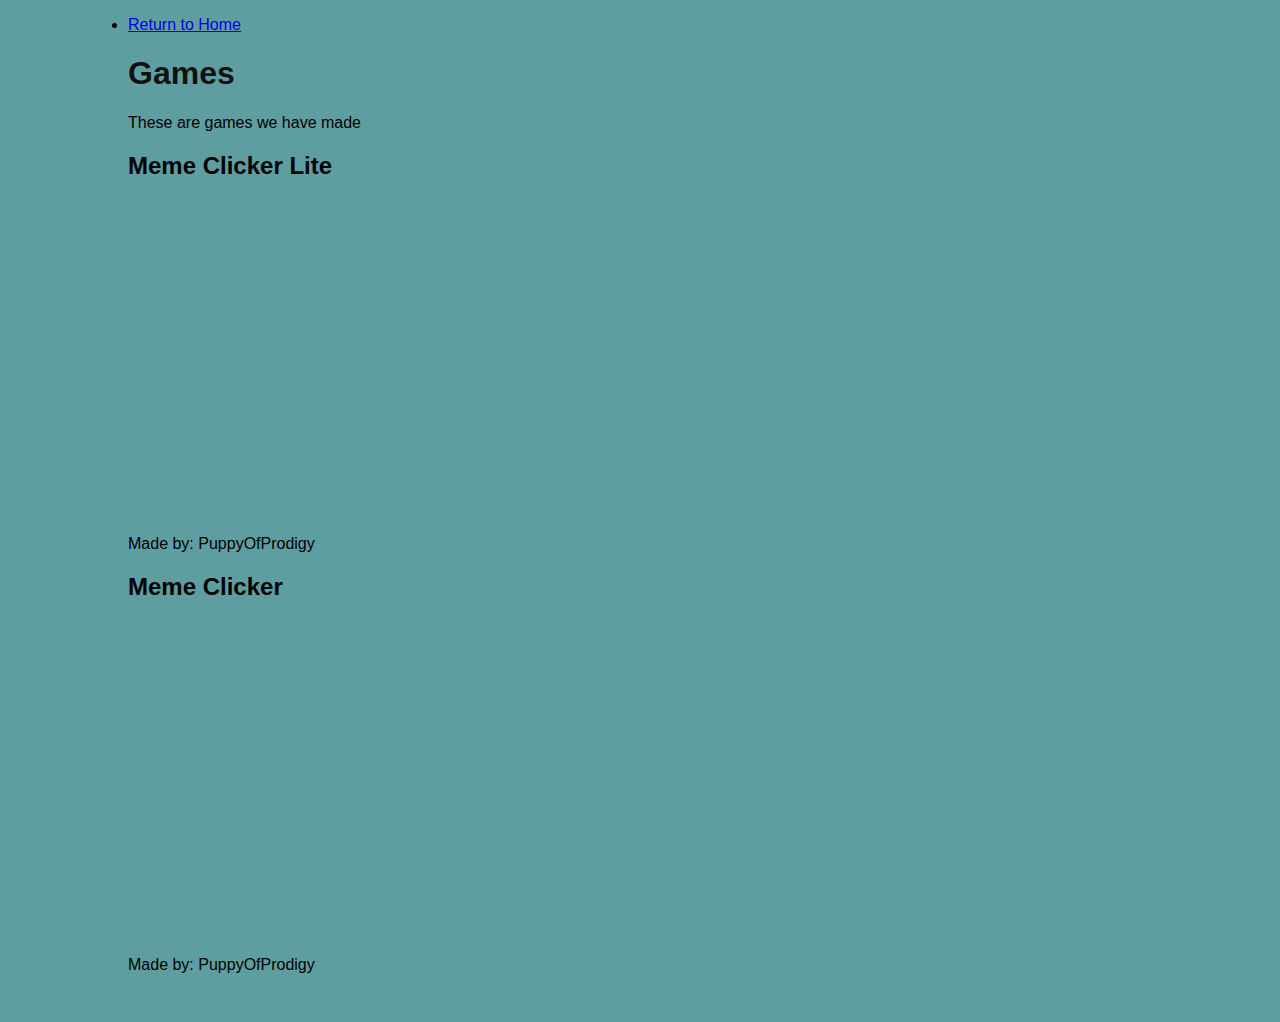
==== Games.html @ 94492203 "Fixed embeds" ====
<!DOCTYPE html>
<html>
    <head>
        <title>Games</title>
        <link type="text/css" rel="stylesheet" href="CSS/RWWT_stylesheet_1.css"/>
    </head>
    <body>
        <li><a href="index.html">Return to Home</a></li>
        <h1>Games</h1>
        <p>These are games we have made<p>
        <h2>Meme Clicker Lite</h2>
        <iframe width="560" height="315" src="https://scratch.mit.edu/projects/300267167/embed" frameborder="0" allowfullscreen></iframe>
        <p>Made by: PuppyOfProdigy</p>
        <h2>Meme Clicker</h2>
        <iframe width="560" height="315" src="https://scratch.mit.edu/projects/293448742/embed" frameborder="0" allowfullscreen></iframe>
        <p>Made by: PuppyOfProdigy</p>
---- CSS/RWWT_stylesheet_1.css ----
body {
    background-color: cadetblue;
    font-family: sans-serif;
    margin-left: auto;
    margin-right: auto;
    max-width: 1024px;
    min-width: 265px;
    padding-top: 8px;
    padding-bottom: 24px;
    padding-left: 24;
    padding-right: 24;
}
html {
    background: radical-
        gradient(circle, skyblue,
        skyblue 50%, LightCyan 50%, Skyblue);
    background-size: 8px 8px;
}
nav ul {
    list-style-type: none;
    background-color: cadetblue;
    border: 4px solid #111111;
    border-radius: 10px;
    font-family: sans-serif;
    font-weight: bold;
    padding: 16px;
}
nav ul li {
    display: inline;
    border-right: 2px solid #111111;
    padding-right: 8px;
    padding-left: 8px;
}
nav ul li:last-child {
    border-right: none;
}
nav ul li a {
    text-decoration: none;
    color: #111111;
}
h1 {
    color: #111111;
    font-family: sans-serif;
    font-size: 32px;
}
nav ul li {
    display: inline;
    border-right: 2px;
    padding-right: 8px;
}
nav ul {
    list-style-type: none;
    background-color: white;
    border: 4px solid #111111;
    border-radius: 10px;
    font-family: sans-serif;
    font-weight: bold;
    padding: 16px; 
}
nav ul li {
    display: inline;
    border-right: 2px solid #111111;
    padding-right: 8px;
    padding-left: 8px;
}
nav ul li: last-child {
    border-right: none;
}
nav ul li a {
    text-decoration: none;
    color: cornflowerblue;
}
p. subtitle {
    border: 4px solid #00AFEB;
    border-radius: 10px;
    padding: 16px;
    background-color: #C5EBFB;
}
p. subtitle::before {
    color:black;
    content:none;
    font-weight: bold;
}
p. link {
    border: 3px solid black;
}
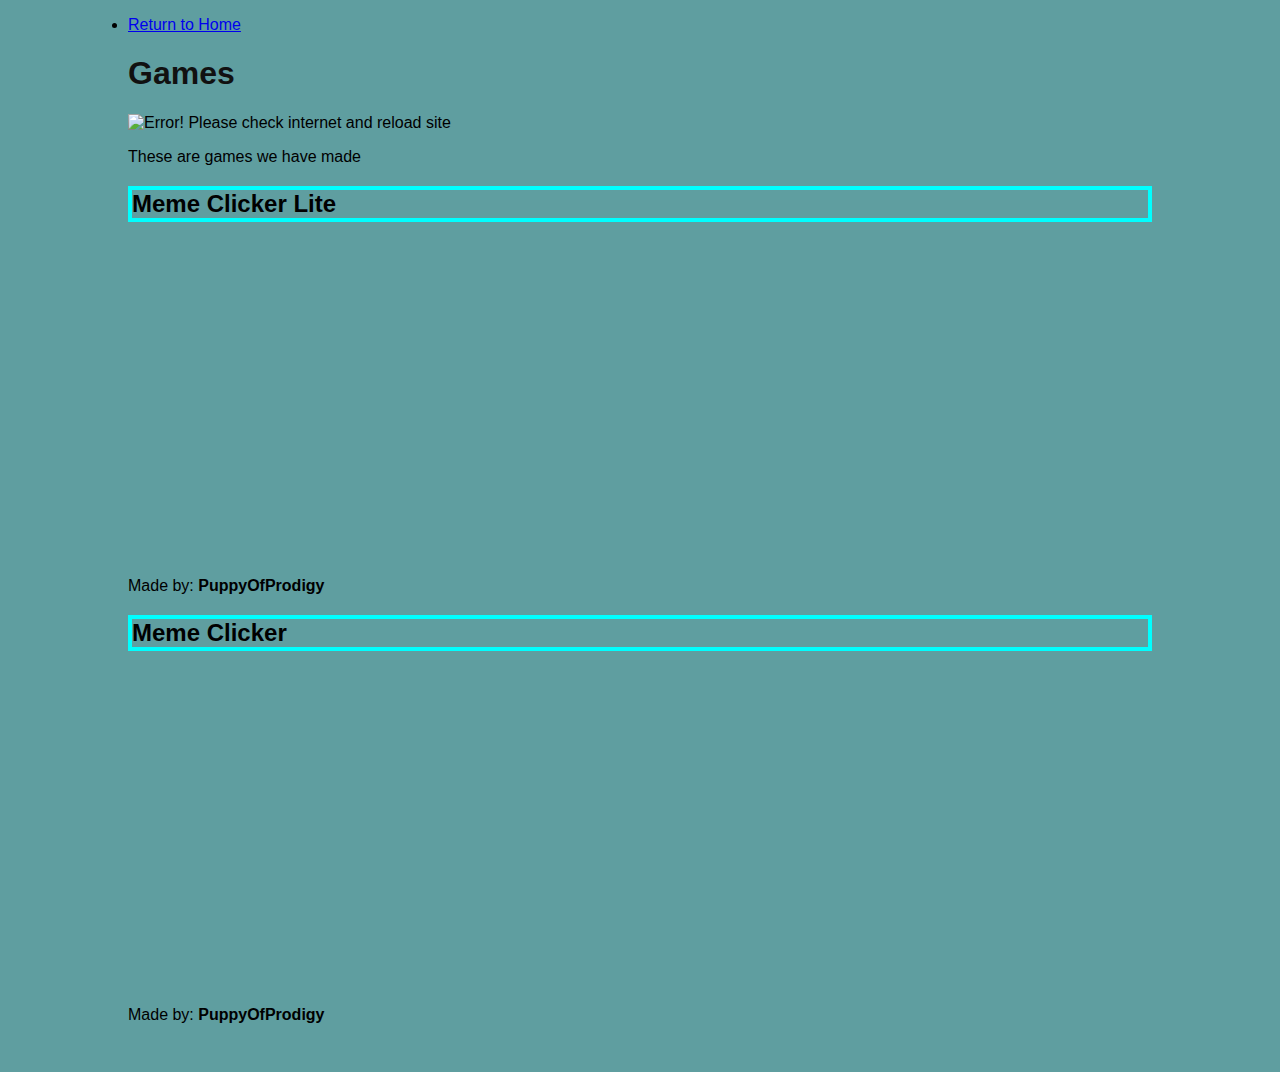
==== commit 086b4fa6: "Added "Jokes.html" and fixes" ====
--- a/Games.html
+++ b/Games.html
@@ -7,10 +7,13 @@
     <body>
         <li><a href="index.html">Return to Home</a></li>
         <h1>Games</h1>
+        <p><img src="IMGS/dabbing_pug.jpg" alt="Error! Please check internet and reload site">
         <p>These are games we have made<p>
         <h2>Meme Clicker Lite</h2>
         <iframe width="560" height="315" src="https://scratch.mit.edu/projects/300267167/embed" frameborder="0" allowfullscreen></iframe>
-        <p>Made by: PuppyOfProdigy</p>
+        <p>Made by: <strong>PuppyOfProdigy</strong></p>
         <h2>Meme Clicker</h2>
         <iframe width="560" height="315" src="https://scratch.mit.edu/projects/293448742/embed" frameborder="0" allowfullscreen></iframe>
-        <p>Made by: PuppyOfProdigy</p>+        <p>Made by: <strong>PuppyOfProdigy</strong></p>
+    </body>
+</html>--- a/CSS/RWWT_stylesheet_1.css
+++ b/CSS/RWWT_stylesheet_1.css
@@ -83,4 +83,11 @@
 }
 p. link {
     border: 3px solid black;
+}
+h2 {
+    border-color: aqua;
+    border: 4px solid aqua;
+}
+h3 {
+    border: 4px solid red;
 }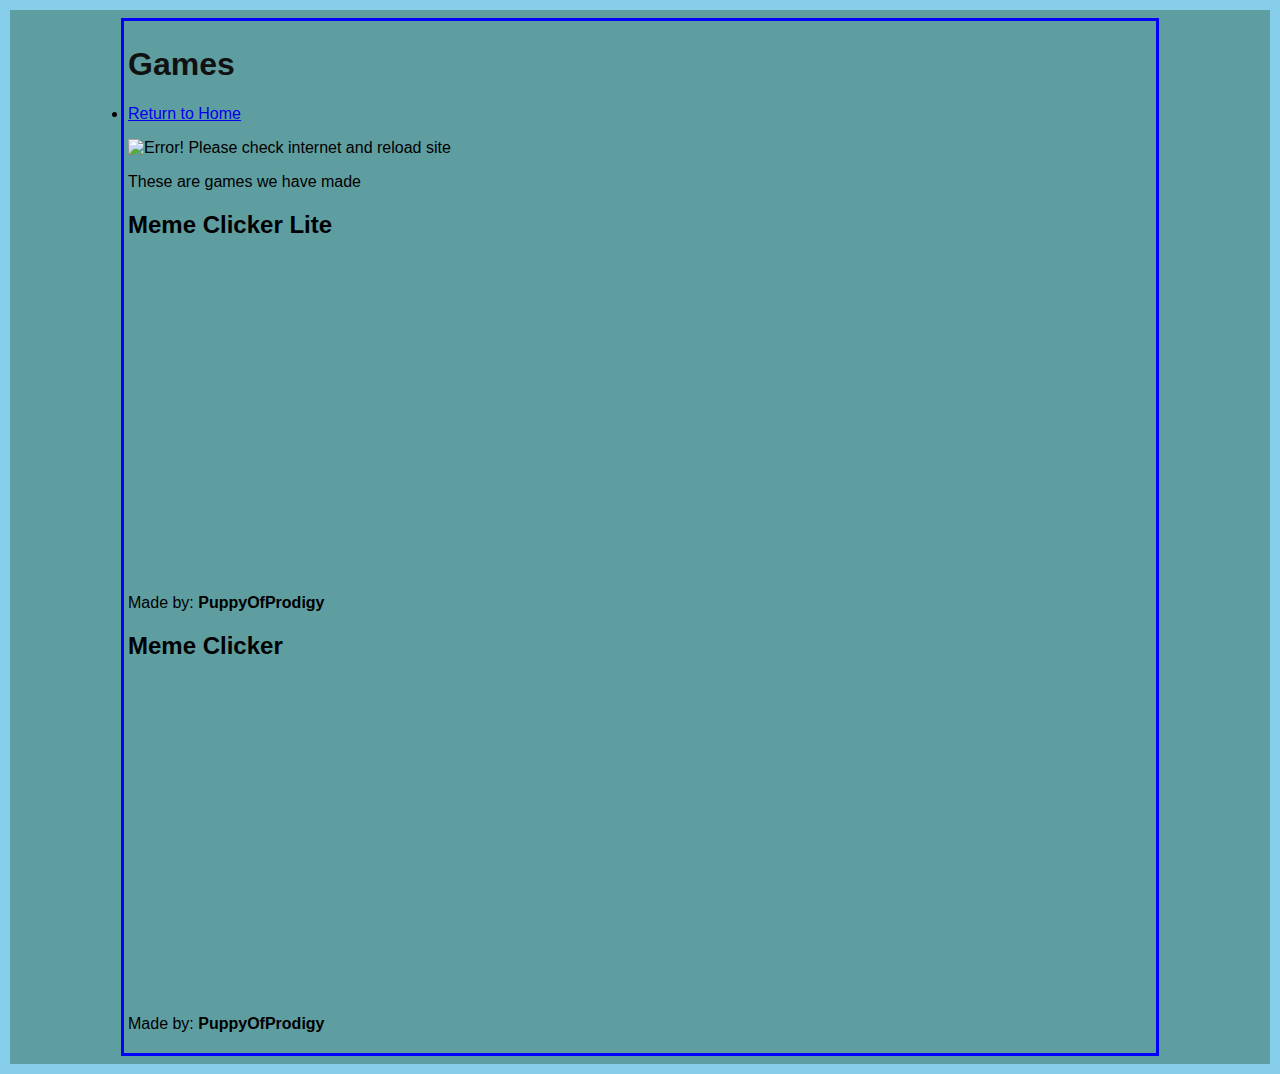
==== commit 16d8b85f: "Changed stylesheet and changed surprise." ====
--- a/Games.html
+++ b/Games.html
@@ -5,8 +5,8 @@
         <link type="text/css" rel="stylesheet" href="CSS/RWWT_stylesheet_1.css"/>
     </head>
     <body>
+        <h1>Games</h1>
         <li><a href="index.html">Return to Home</a></li>
-        <h1>Games</h1>
         <p><img src="IMGS/dabbing_pug.jpg" alt="Error! Please check internet and reload site">
         <p>These are games we have made<p>
         <h2>Meme Clicker Lite</h2>
--- a/CSS/RWWT_stylesheet_1.css
+++ b/CSS/RWWT_stylesheet_1.css
@@ -1,20 +1,18 @@
 body {
     background-color: cadetblue;
+    border: 3px solid Blue;
     font-family: sans-serif;
     margin-left: auto;
     margin-right: auto;
     max-width: 1024px;
     min-width: 265px;
-    padding-top: 8px;
-    padding-bottom: 24px;
-    padding-left: 24;
-    padding-right: 24;
+    padding-top: 4px;
+    padding-bottom: 4px;
+    padding-left: 4px;
+    padding-right: 4px;
 }
 html {
-    background: radical-
-        gradient(circle, skyblue,
-        skyblue 50%, LightCyan 50%, Skyblue);
-    background-size: 8px 8px;
+    border: 10px solid skyblue;
 }
 nav ul {
     list-style-type: none;
@@ -28,8 +26,8 @@
 nav ul li {
     display: inline;
     border-right: 2px solid #111111;
-    padding-right: 8px;
-    padding-left: 8px;
+    padding-right: 4px;
+    padding-left: 4px;
 }
 nav ul li:last-child {
     border-right: none;
@@ -85,9 +83,8 @@
     border: 3px solid black;
 }
 h2 {
-    border-color: aqua;
-    border: 4px solid aqua;
+    border: 4px (50% aqua, 50 crimson);
 }
 h3 {
-    border: 4px solid red;
+    text-decoration-color:crimson;
 }